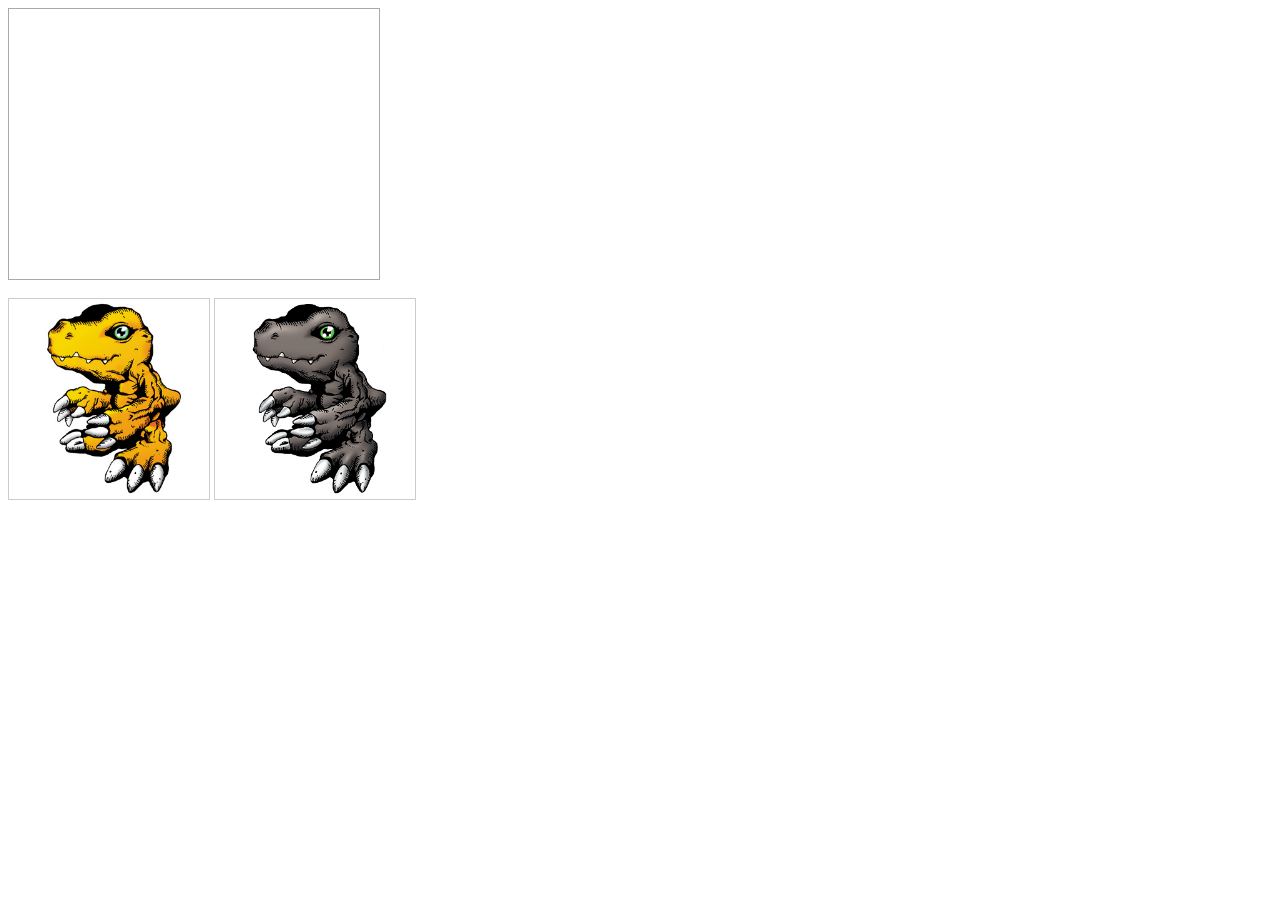
==== Drag&Drop/index.html @ f20c9dd2 "test : Test drag & drop event" ====
<!DOCTYPE html>
<html lang="ko">
<head>
    <meta charset="UTF-8">
    <meta name="viewport" content="width=device-width, initial-scale=1.0">
    <title>Document</title>
    <link rel="stylesheet" href="style.css">
</head>
<body>

<div id="div1" ondrop="drop(event)" ondragover="allowDrop(event)"></div>
<br>

<img id="drag1" src="image/agumon.jpg" draggable="true" ondragstart="drag(event)">
<img id="drag1" src="image/agumon-black.jpg" draggable="true" ondragstart="drag(event)">

<script src="index.js"></script>
</body>
</html>
---- Drag&Drop/style.css ----
#div1 {
    width: 350px;
    height: 250px;
    padding: 10px;
    border: 1px solid #aaa;
}

#drag1{
    width: 200px;
    height: 200px;
    border: 1px solid #ccc;
}
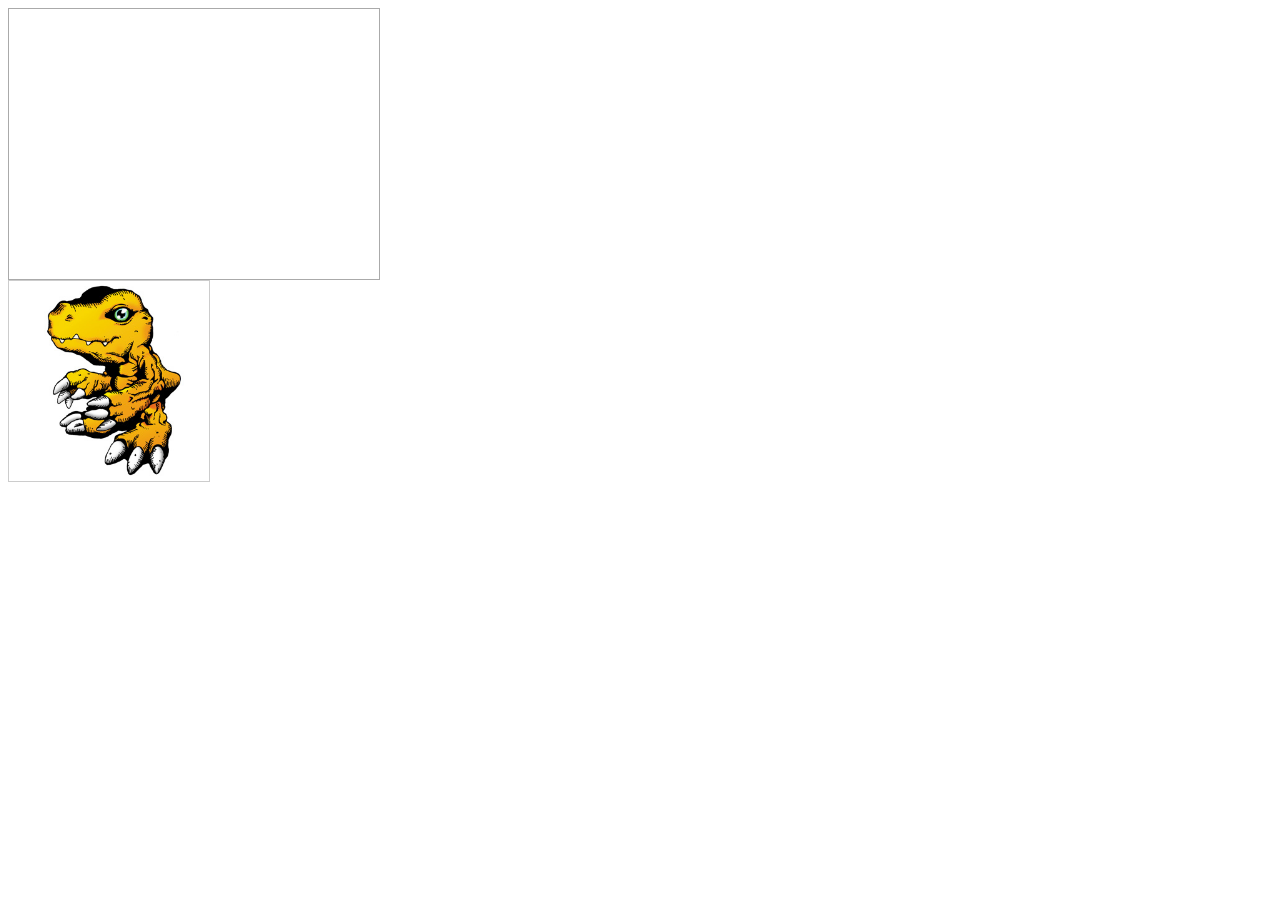
==== commit c36c5bcb: "fix : Html" ====
--- a/Drag&Drop/index.html
+++ b/Drag&Drop/index.html
@@ -9,10 +9,9 @@
 <body>
 
 <div id="div1" ondrop="drop(event)" ondragover="allowDrop(event)"></div>
-<br>
+
 
 <img id="drag1" src="image/agumon.jpg" draggable="true" ondragstart="drag(event)">
-<img id="drag1" src="image/agumon-black.jpg" draggable="true" ondragstart="drag(event)">
 
 <script src="index.js"></script>
 </body>
